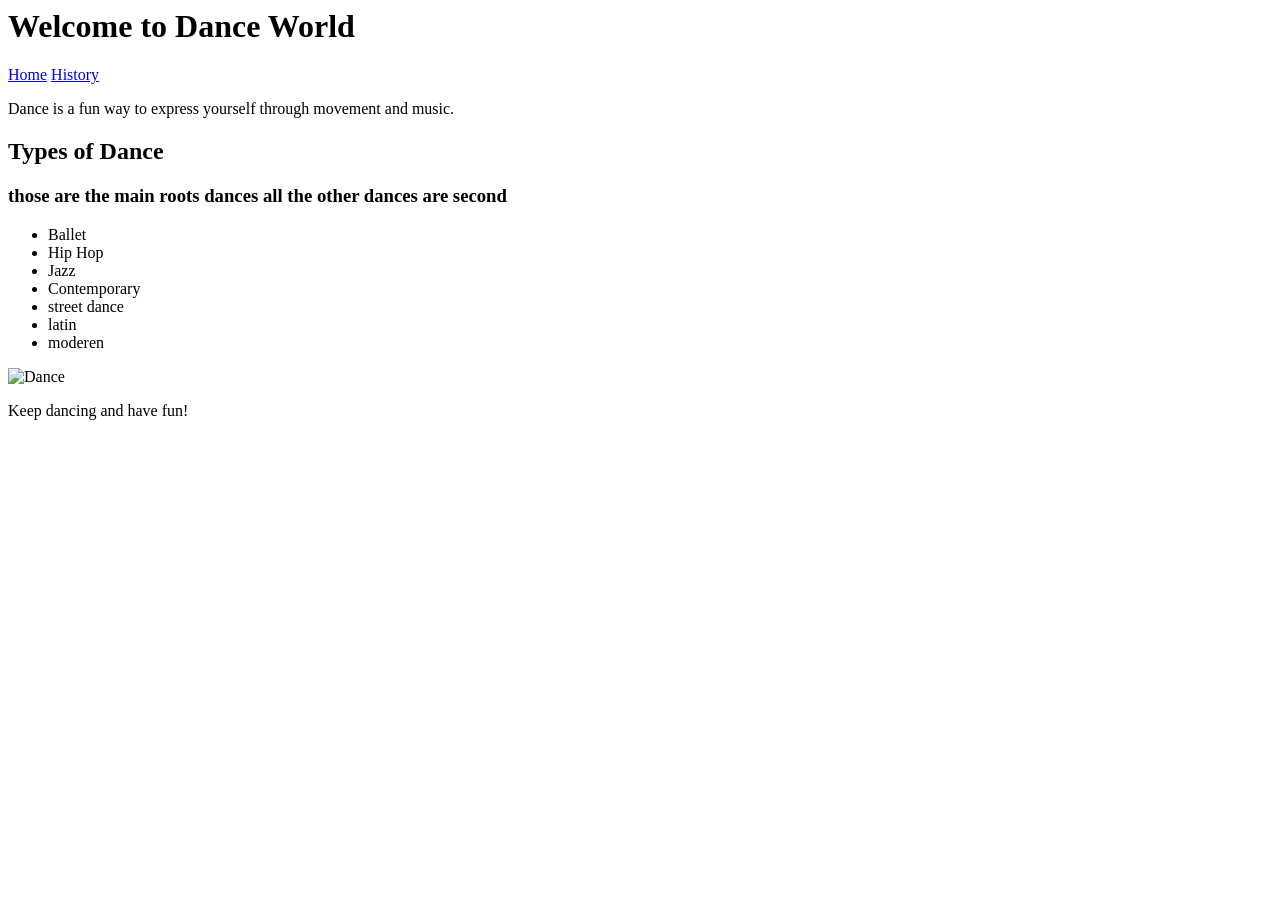
==== index.html @ c67d91f0 "create index.html" ====
<html>
<head>
    <title>Dance World</title>
    <link rel="styleheet" href="style.css">
</head>
<body>

    <h1>Welcome to Dance World</h1>
    <nav>
            <a href="Index.html">Home</a>
            <a href="History.html">History</a>
        </nav>

    <p>Dance is a fun way to express yourself through movement and music.</p>

    <h2>Types of Dance</h2>
    <h3>those are the main roots dances all the other dances are second</h3>
    <ul>
        <li>Ballet</li>
        <li>Hip Hop</li>
        <li>Jazz</li>
        <li>Contemporary</li>
        <li>street dance</li>
        <li>latin</li>
        <li> moderen</li>
    </ul>

    <img src="https://i.pinimg.com/736x/69/e3/d3/69e3d35379c870cb3b4539b5122e19c9.jpg" alt="Dance">

    <p>Keep dancing and have fun!</p>

</body>
</html>
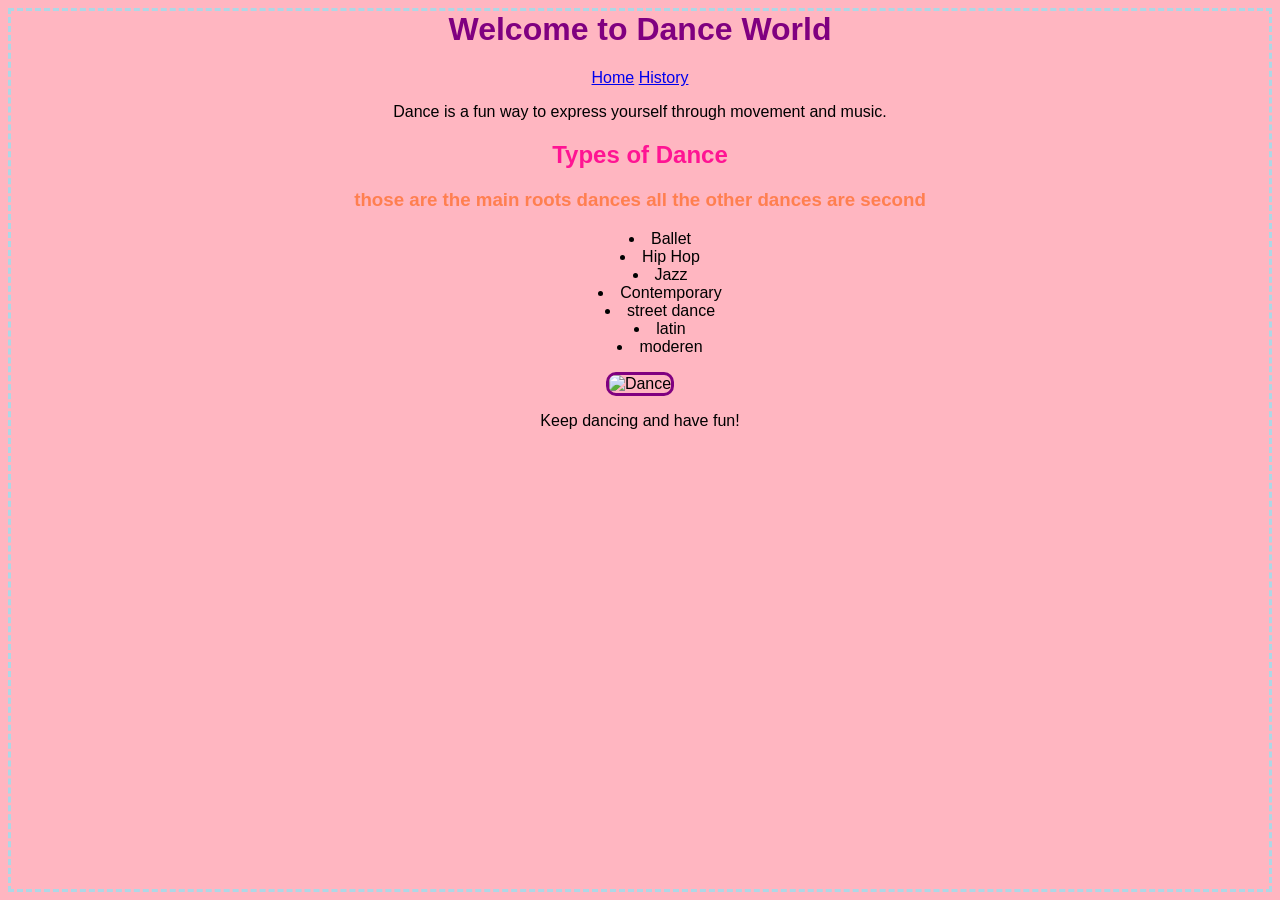
==== commit f7d14e74: "Update index.html" ====
--- a/index.html
+++ b/index.html
@@ -1,7 +1,7 @@
 <html>
 <head>
     <title>Dance World</title>
-    <link rel="styleheet" href="style.css">
+    <link rel="stylesheet" href="style.css">
 </head>
 <body>
 
--- a/style.css
+++ b/style.css
@@ -0,0 +1,31 @@
+body {
+    background-color: lightpink;
+    text-align: center;
+    font-family: Arial, sans-serif;
+    border: dashed lightblue
+}
+
+h1 {
+    color: purple;
+}
+
+h2 {
+    color: deeppink;
+}
+
+h3 {
+    color: coral
+}
+
+p {
+    color: black;
+}
+
+ul {
+    list-style-position: inside;
+}
+
+img {
+    border: 3px solid purple;
+    border-radius: 10px;
+}
